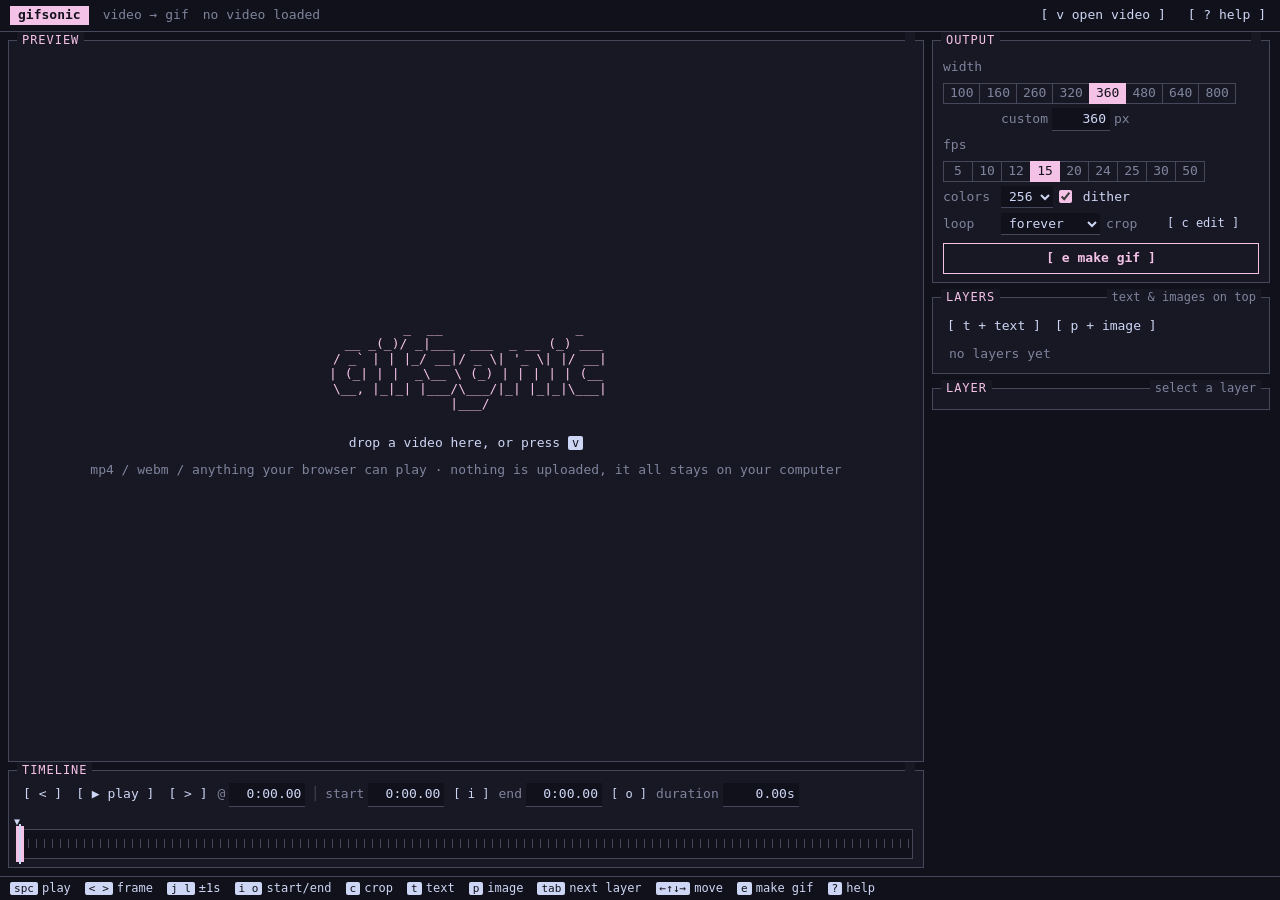
==== index.html @ f8f41794 "gifsonic 1.0.0: turn videos into GIFs TUI-styled app with timeline scrubbing (drag, typed times, fra" ====
<!doctype html>
<html lang="en">
<head>
<meta charset="utf-8">
<meta name="viewport" content="width=device-width, initial-scale=1">
<title>gifsonic</title>
<link rel="icon" href="data:image/svg+xml,<svg xmlns='http://www.w3.org/2000/svg' viewBox='0 0 16 16'><rect width='16' height='16' rx='3' fill='%2311111b'/><text x='8' y='12' font-family='monospace' font-size='11' text-anchor='middle' fill='%23f5c2e7'>&gt;</text></svg>">
<link rel="stylesheet" href="css/style.css">
</head>
<body>
<div id="app">

  <header class="titlebar">
    <span class="brand">gifsonic</span>
    <span class="dim">video &rarr; gif</span>
    <span id="file-label" class="file-label dim">no video loaded</span>
    <span class="spacer"></span>
    <button class="btn" data-action="open-video" title="Open video (v)">[ v open video ]</button>
    <button class="btn" data-action="help" title="Keyboard shortcuts (?)">[ ? help ]</button>
  </header>

  <main class="workspace">
    <!-- ====================================================== preview -->
    <section class="box preview-box">
      <div class="box-title"><span id="preview-title">preview</span><span id="preview-info" class="dim"></span></div>
      <div id="stage" class="stage">
        <canvas id="preview"></canvas>
        <div id="empty" class="empty">
<pre class="logo">       _  __                 _
  __ _(_)/ _|___  ___  _ __ (_) ___
 / _` | | |_/ __|/ _ \| '_ \| |/ __|
| (_| | |  _\__ \ (_) | | | | | (__
 \__, |_|_| |___/\___/|_| |_|_|\___|
 |___/</pre>
          <p>drop a video here, or press <kbd>v</kbd></p>
          <p class="dim">mp4 / webm / anything your browser can play &middot; nothing is uploaded, it all stays on your computer</p>
        </div>
      </div>
      <div id="crop-bar" class="crop-bar hidden">
        <span class="accent">CROP</span>
        <span class="dim">drag on the video &middot; aspect</span>
        <span class="seg" id="crop-aspect">
          <button data-aspect="free" class="on">free</button><button data-aspect="1">1:1</button><button data-aspect="1.3333">4:3</button><button data-aspect="1.7778">16:9</button><button data-aspect="0.5625">9:16</button>
        </span>
        <span class="dim">x</span><input class="num" id="crop-x" type="number" min="0">
        <span class="dim">y</span><input class="num" id="crop-y" type="number" min="0">
        <span class="dim">w</span><input class="num" id="crop-w" type="number" min="16">
        <span class="dim">h</span><input class="num" id="crop-h" type="number" min="16">
        <button class="btn" data-action="crop-reset">[ reset ]</button>
        <button class="btn primary" data-action="crop-done">[ done &#x23CE; ]</button>
      </div>
    </section>

    <!-- ====================================================== timeline -->
    <section class="box timeline-box">
      <div class="box-title"><span>timeline</span><span id="tl-info" class="dim"></span></div>
      <div class="transport">
        <button class="btn" data-action="frame-back" title="Back one frame (&lt;)">[ &lt; ]</button>
        <button class="btn" id="play-btn" data-action="play" title="Play selection (space)">[ &#x25B6; play ]</button>
        <button class="btn" data-action="frame-fwd" title="Forward one frame (&gt;)">[ &gt; ]</button>
        <label class="field" title="Playhead: type seconds (12.5) or m:ss.cc (1:02.5)">
          <span class="dim">@</span><input id="t-pos" class="time" type="text" value="0:00.00">
        </label>
        <span class="sep">&#x2502;</span>
        <label class="field"><span class="dim">start</span><input id="t-start" class="time" type="text"></label>
        <button class="btn small" data-action="set-start" title="Start at playhead (i)">[ i ]</button>
        <label class="field"><span class="dim">end</span><input id="t-end" class="time" type="text"></label>
        <button class="btn small" data-action="set-end" title="End at playhead (o)">[ o ]</button>
        <label class="field"><span class="dim">duration</span><input id="t-dur" class="time" type="text"></label>
      </div>
      <div id="timeline" class="timeline">
        <div class="tl-ruler" id="tl-ruler"></div>
        <div class="tl-track">
          <div class="tl-range" id="tl-range"></div>
          <div class="tl-handle" id="tl-h-start" title="drag to set start"></div>
          <div class="tl-handle" id="tl-h-end" title="drag to set end"></div>
          <div class="tl-playhead" id="tl-playhead"></div>
        </div>
      </div>
    </section>

    <!-- ====================================================== sidebar -->
    <aside class="sidebar">
      <section class="box">
        <div class="box-title"><span>output</span><span id="out-info" class="dim"></span></div>
        <div class="row">
          <span class="label">width</span>
          <span class="seg wrap" id="size-seg">
            <button data-size="100">100</button><button data-size="160">160</button><button data-size="260">260</button><button data-size="320">320</button><button data-size="360">360</button><button data-size="480">480</button><button data-size="640">640</button><button data-size="800">800</button>
          </span>
        </div>
        <div class="row">
          <span class="label"></span>
          <label class="field"><span class="dim">custom</span><input id="size-custom" class="num" type="number" min="16" max="1920"><span class="dim">px</span></label>
        </div>
        <div class="row">
          <span class="label">fps</span>
          <span class="seg wrap" id="fps-seg">
            <button data-fps="5">5</button><button data-fps="10">10</button><button data-fps="12">12</button><button data-fps="15">15</button><button data-fps="20">20</button><button data-fps="24">24</button><button data-fps="25">25</button><button data-fps="30">30</button><button data-fps="50">50</button>
          </span>
        </div>
        <div class="row">
          <span class="label">colors</span>
          <select id="colors"><option>256</option><option>128</option><option>64</option><option>32</option><option>16</option></select>
          <label class="check"><input type="checkbox" id="dither" checked> dither</label>
        </div>
        <div class="row">
          <span class="label">loop</span>
          <select id="loop"><option value="0">forever</option><option value="-1">play once</option><option value="2">3 times</option></select>
          <span class="label">crop</span>
          <button class="btn small" data-action="crop">[ c edit ]</button>
        </div>
        <button class="btn primary wide" data-action="export">[ e  make gif ]</button>
      </section>

      <section class="box">
        <div class="box-title"><span>layers</span><span class="dim">text &amp; images on top</span></div>
        <div class="row">
          <button class="btn" data-action="add-text">[ t + text ]</button>
          <button class="btn" data-action="add-image">[ p + image ]</button>
        </div>
        <ul id="layer-list" class="layer-list"></ul>
      </section>

      <section class="box" id="layer-props">
        <div class="box-title"><span id="lp-title">layer</span><span class="dim" id="lp-hint">select a layer</span></div>
        <div id="lp-body" class="hidden">
          <div id="lp-text">
            <textarea id="lp-text-value" rows="2" spellcheck="false"></textarea>
            <div class="row">
              <span class="label">font</span>
              <input id="lp-font" type="text" list="fonts" spellcheck="false">
              <datalist id="fonts">
                <option value="sans-serif"><option value="serif"><option value="monospace"><option value="Impact"><option value="Arial Black"><option value="Comic Sans MS"><option value="Noto Sans"><option value="DejaVu Sans">
              </datalist>
            </div>
            <div class="row">
              <span class="label">style</span>
              <label class="check"><input type="checkbox" id="lp-bold"> bold</label>
              <label class="check"><input type="checkbox" id="lp-italic"> italic</label>
              <span class="seg" id="lp-align"><button data-align="left">L</button><button data-align="center">C</button><button data-align="right">R</button></span>
            </div>
            <div class="row">
              <span class="label">color</span>
              <input type="color" id="lp-color">
              <span class="dim">outline</span><input type="color" id="lp-stroke">
              <input type="range" id="lp-stroke-w" min="0" max="20" step="1" class="short">
            </div>
            <div class="row">
              <span class="label">box</span>
              <input type="color" id="lp-bg">
              <span class="dim">opacity</span><input type="range" id="lp-bg-a" min="0" max="1" step="0.05" class="short">
            </div>
          </div>
          <div id="lp-image" class="row">
            <span class="label">image</span><span id="lp-image-name" class="dim ellip"></span>
            <button class="btn small" data-action="replace-image">[ replace ]</button>
          </div>
          <div class="hr"></div>
          <div class="row"><span class="label">x</span><input type="range" id="lp-x" min="-0.25" max="1.25" step="0.001"><input class="num" id="lp-x-n" type="number" step="1"><span class="dim">%</span></div>
          <div class="row"><span class="label">y</span><input type="range" id="lp-y" min="-0.25" max="1.25" step="0.001"><input class="num" id="lp-y-n" type="number" step="1"><span class="dim">%</span></div>
          <div class="row"><span class="label">size</span><input type="range" id="lp-size" min="0.02" max="2" step="0.005"><input class="num" id="lp-size-n" type="number" step="1"><span class="dim">%</span></div>
          <div class="row"><span class="label">rotate</span><input type="range" id="lp-rot" min="-180" max="180" step="1"><input class="num" id="lp-rot-n" type="number" step="1"><span class="dim">&deg;</span></div>
          <div class="row"><span class="label">opacity</span><input type="range" id="lp-op" min="0" max="1" step="0.01"><input class="num" id="lp-op-n" type="number" step="1"><span class="dim">%</span></div>
          <div class="hr"></div>
          <div class="row"><span class="label">crop</span><span class="dim">trim each side of the layer</span></div>
          <div class="row"><span class="label dim">left</span><input type="range" id="lp-cl" min="0" max="0.95" step="0.005"><span class="label dim">right</span><input type="range" id="lp-cr" min="0" max="0.95" step="0.005"></div>
          <div class="row"><span class="label dim">top</span><input type="range" id="lp-ct" min="0" max="0.95" step="0.005"><span class="label dim">bottom</span><input type="range" id="lp-cb" min="0" max="0.95" step="0.005"></div>
          <div class="row">
            <button class="btn small" data-action="layer-center">[ center ]</button>
            <button class="btn small" data-action="layer-reset">[ reset transform ]</button>
            <button class="btn small" data-action="layer-dup">[ duplicate ]</button>
            <button class="btn small danger" data-action="layer-del">[ delete ]</button>
          </div>
        </div>
      </section>
    </aside>
  </main>

  <footer class="keys" id="keys">
    <span><kbd>spc</kbd>play</span><span><kbd>&lt; &gt;</kbd>frame</span><span><kbd>j l</kbd>&plusmn;1s</span>
    <span><kbd>i o</kbd>start/end</span><span><kbd>c</kbd>crop</span><span><kbd>t</kbd>text</span><span><kbd>p</kbd>image</span>
    <span><kbd>tab</kbd>next layer</span><span><kbd>&larr;&uarr;&darr;&rarr;</kbd>move</span><span><kbd>e</kbd>make gif</span><span><kbd>?</kbd>help</span>
    <span class="spacer"></span><span id="status" class="dim"></span>
  </footer>
</div>

<!-- hidden helpers -->
<video id="video" muted playsinline preload="auto"></video>
<input type="file" id="video-file" accept="video/*,.mkv,.mov,.gif" hidden>
<input type="file" id="image-file" accept="image/*" hidden>

<!-- ====================================================== modals -->
<div id="modal-export" class="modal hidden">
  <div class="box modal-box">
    <div class="box-title"><span id="exp-title">making gif</span><span class="dim">esc to close</span></div>
    <div id="exp-progress">
      <pre id="exp-bar" class="bar"></pre>
      <p id="exp-stage" class="dim"></p>
      <button class="btn" data-action="export-cancel">[ esc cancel ]</button>
    </div>
    <div id="exp-result" class="hidden">
      <div class="result-img"><img id="exp-img" alt="your gif"></div>
      <p id="exp-meta"></p>
      <div class="row center">
        <a id="exp-download" class="btn primary" download>[ &#x23CE; download ]</a>
        <button class="btn" data-action="export-close">[ esc back to editing ]</button>
      </div>
    </div>
  </div>
</div>

<div id="modal-help" class="modal hidden">
  <div class="box modal-box help">
    <div class="box-title"><span>keyboard</span><span class="dim">esc to close</span></div>
    <div class="help-cols">
      <dl>
        <dt>timeline</dt>
        <dd><kbd>space</kbd> play / pause selection</dd>
        <dd><kbd>&lt;</kbd> <kbd>&gt;</kbd> (or <kbd>,</kbd> <kbd>.</kbd>) step one gif frame</dd>
        <dd><kbd>j</kbd> <kbd>l</kbd> step one second</dd>
        <dd><kbd>i</kbd> / <kbd>o</kbd> set start / end at playhead</dd>
        <dd><kbd>home</kbd> / <kbd>end</kbd> jump to start / end</dd>
        <dd>type times as <code>12.5</code> or <code>1:02.5</code></dd>
        <dt>output</dt>
        <dd><kbd>c</kbd> crop the video</dd>
        <dd><kbd>e</kbd> make the gif</dd>
        <dd><kbd>v</kbd> open another video</dd>
      </dl>
      <dl>
        <dt>layers</dt>
        <dd><kbd>t</kbd> add text &middot; <kbd>p</kbd> add image (or drop / paste one)</dd>
        <dd><kbd>tab</kbd> select next layer &middot; <kbd>esc</kbd> deselect</dd>
        <dd>drag to move &middot; corner handle resizes &middot; top handle rotates</dd>
        <dd><kbd>&larr;&uarr;&darr;&rarr;</kbd> nudge (<kbd>shift</kbd> = 10&times;)</dd>
        <dd><kbd>+</kbd> / <kbd>-</kbd> bigger / smaller</dd>
        <dd><kbd>r</kbd> / <kbd>R</kbd> rotate 15&deg; (hold <kbd>shift</kbd> while dragging to snap)</dd>
        <dd><kbd>del</kbd> delete layer &middot; <kbd>ctrl</kbd>+<kbd>d</kbd> duplicate</dd>
      </dl>
    </div>
  </div>
</div>

<script src="js/gif-encoder.js"></script>
<script src="js/app.js"></script>
</body>
</html>
---- css/style.css ----
/* gifsonic — terminal look, mouse-friendly */
:root {
  --bg: #11111b;
  --panel: #181825;
  --line: #45475a;
  --line-hi: #6c7086;
  --fg: #cdd6f4;
  --dim: #7f849c;
  --accent: #f5c2e7;
  --accent2: #89b4fa;
  --ok: #a6e3a1;
  --warn: #f9e2af;
  --danger: #f38ba8;
  --font: "JetBrainsMono Nerd Font", "JetBrains Mono", "Fira Code", "Cascadia Code", "DejaVu Sans Mono", ui-monospace, monospace;
  --fs: 13px;
}

* { box-sizing: border-box; scrollbar-width: thin; scrollbar-color: var(--line) transparent; }
html, body { height: 100%; margin: 0; }
body {
  background: var(--bg);
  color: var(--fg);
  font: var(--fs)/1.45 var(--font);
  overflow: hidden;
  -webkit-font-smoothing: antialiased;
}
body.dropping::after {
  content: "drop it";
  position: fixed; inset: 10px;
  border: 2px dashed var(--accent);
  display: flex; align-items: center; justify-content: center;
  font-size: 28px; color: var(--accent);
  background: rgba(17, 17, 27, .8);
  pointer-events: none; z-index: 50;
}
::selection { background: var(--accent); color: var(--bg); }
.hidden { display: none !important; }
.dim { color: var(--dim); }
.accent { color: var(--accent); }
.ok { color: var(--ok); }
.spacer { flex: 1; }
kbd {
  font: inherit; color: var(--bg); background: var(--fg);
  padding: 0 4px; border-radius: 2px; font-size: 0.92em;
}
code { color: var(--accent2); }

/* the decoder: kept rendered (so frame callbacks fire) but invisible */
#video { position: fixed; top: 0; left: 0; width: 2px; height: 2px; opacity: 0; pointer-events: none; z-index: -1; }

#app {
  height: 100%;
  display: grid;
  grid-template-rows: auto 1fr auto;
}

/* ---------------------------------------------------------------- title bar */
.titlebar {
  display: flex; align-items: center; gap: 14px;
  padding: 4px 10px;
  border-bottom: 1px solid var(--line);
  white-space: nowrap;
}
.brand { color: var(--bg); background: var(--accent); padding: 0 8px; font-weight: bold; }
.file-label { overflow: hidden; text-overflow: ellipsis; }

/* ---------------------------------------------------------------- layout */
.workspace {
  display: grid;
  grid-template-columns: minmax(0, 1fr) 340px;
  grid-template-rows: minmax(0, 1fr) auto;
  grid-template-areas: "preview side" "timeline side";
  gap: 8px;
  padding: 8px;
  min-height: 0;
}
.preview-box { grid-area: preview; display: flex; flex-direction: column; min-height: 0; }
.timeline-box { grid-area: timeline; }
.sidebar { grid-area: side; overflow-y: auto; display: flex; flex-direction: column; gap: 14px; min-height: 0; padding: 8px 2px 0 0; margin-top: -8px; }

/* boxes drawn like terminal panes */
.box {
  position: relative;
  border: 1px solid var(--line);
  padding: 12px 10px 8px;
  background: var(--panel);
}
.box-title {
  position: absolute; top: -0.75em; left: 8px; right: 8px;
  display: flex; justify-content: space-between; gap: 10px;
  pointer-events: none;
  font-size: 12px;
}
.box-title > span { background: var(--panel); padding: 0 5px; white-space: nowrap; overflow: hidden; text-overflow: ellipsis; }
.box-title > span:first-child { color: var(--accent); text-transform: uppercase; letter-spacing: .08em; }
.box:focus-within { border-color: var(--line-hi); }

/* ---------------------------------------------------------------- preview */
.stage {
  flex: 1; min-height: 120px;
  display: flex; align-items: center; justify-content: center;
  background:
    repeating-conic-gradient(#1e1e2e 0 25%, #181825 0 50%) 0 0 / 16px 16px;
  position: relative;
  overflow: hidden;
}
#preview { display: block; touch-action: none; box-shadow: 0 0 0 1px var(--line); }
.empty {
  position: absolute; inset: 0;
  display: flex; flex-direction: column; align-items: center; justify-content: center;
  text-align: center; cursor: pointer; padding: 20px;
  background: var(--panel);
}
.empty:hover .logo { color: var(--fg); }
.logo { color: var(--accent); margin: 0 0 18px; font-size: 13px; line-height: 1.15; transition: color .2s; }
.empty p { margin: 4px 0; }

.crop-bar {
  display: flex; align-items: center; gap: 8px; flex-wrap: wrap;
  padding-top: 8px; margin-top: 8px; border-top: 1px dashed var(--line);
}

/* ---------------------------------------------------------------- controls */
button, .btn, input, select, textarea { font: inherit; color: inherit; }
.btn {
  background: none; border: 0; padding: 2px 4px; cursor: pointer;
  color: var(--fg); white-space: nowrap; text-decoration: none;
  display: inline-block;
}
.btn:hover, .btn:focus-visible { color: var(--bg); background: var(--fg); outline: none; }
.btn.primary { color: var(--accent); font-weight: bold; }
.btn.primary:hover, .btn.primary:focus-visible { color: var(--bg); background: var(--accent); }
.btn.danger:hover { background: var(--danger); }
.btn.small { font-size: 12px; padding: 1px 3px; }
.btn.wide { display: block; width: 100%; margin-top: 8px; padding: 5px; border: 1px solid var(--accent); }

input[type=text], input[type=number], select, textarea {
  background: var(--bg); border: 0; border-bottom: 1px solid var(--line);
  padding: 2px 4px; outline: none; border-radius: 0;
}
input[type=text]:focus, input[type=number]:focus, select:focus, textarea:focus { border-bottom-color: var(--accent); }
input[type=number] { -moz-appearance: textfield; appearance: textfield; }
input::-webkit-outer-spin-button, input::-webkit-inner-spin-button { -webkit-appearance: none; margin: 0; }
select { cursor: pointer; }
select option { background: var(--panel); }
textarea { width: 100%; resize: vertical; border: 1px solid var(--line); padding: 4px 6px; }
.num { width: 58px; text-align: right; }
.time { width: 76px; text-align: right; }
#lp-font { flex: 1; min-width: 0; }

input[type=color] {
  width: 26px; height: 18px; padding: 0; border: 1px solid var(--line); background: none; cursor: pointer;
}
input[type=color]::-webkit-color-swatch-wrapper { padding: 0; }
input[type=color]::-webkit-color-swatch { border: 0; }
input[type=color]::-moz-color-swatch { border: 0; }

input[type=checkbox] { accent-color: var(--accent); margin: 0 3px 0 0; vertical-align: -2px; }
.check { cursor: pointer; white-space: nowrap; }

/* sliders as terminal gauges */
input[type=range] {
  -webkit-appearance: none; appearance: none;
  flex: 1; min-width: 50px; height: 14px; background: none; cursor: pointer; margin: 0;
}
input[type=range].short { flex: 0 1 80px; }
input[type=range]::-webkit-slider-runnable-track { height: 2px; background: var(--line); }
input[type=range]::-moz-range-track { height: 2px; background: var(--line); }
input[type=range]::-moz-range-progress { height: 2px; background: var(--accent); }
input[type=range]::-webkit-slider-thumb { -webkit-appearance: none; width: 8px; height: 14px; margin-top: -6px; background: var(--fg); border-radius: 0; }
input[type=range]::-moz-range-thumb { width: 8px; height: 14px; background: var(--fg); border: 0; border-radius: 0; }
input[type=range]:hover::-webkit-slider-thumb, input[type=range]:focus::-webkit-slider-thumb { background: var(--accent); }
input[type=range]:hover::-moz-range-thumb, input[type=range]:focus::-moz-range-thumb { background: var(--accent); }
input[type=range]:focus { outline: none; }

/* segmented choice: [100][160]... */
.seg { display: inline-flex; flex-wrap: nowrap; }
.seg.wrap { flex-wrap: wrap; }
.seg button {
  background: none; border: 1px solid var(--line); margin: 0 -1px -1px 0;
  padding: 0 6px; cursor: pointer; color: var(--dim); min-width: 30px;
}
.seg button:hover { color: var(--fg); border-color: var(--line-hi); position: relative; }
.seg button.on { color: var(--bg); background: var(--accent); border-color: var(--accent); position: relative; z-index: 1; }

.row { display: flex; align-items: center; gap: 6px; margin: 5px 0; flex-wrap: wrap; }
.row.center { justify-content: center; }
.label { color: var(--dim); min-width: 52px; }
.field { display: inline-flex; align-items: center; gap: 4px; white-space: nowrap; }
.sep { color: var(--line); }
.hr { border-top: 1px dashed var(--line); margin: 8px 0; }
.ellip { flex: 1; min-width: 0; overflow: hidden; text-overflow: ellipsis; white-space: nowrap; }

/* ---------------------------------------------------------------- timeline */
.transport { display: flex; align-items: center; gap: 6px; flex-wrap: wrap; }
.timeline { margin-top: 6px; user-select: none; }
.tl-ruler { position: relative; height: 16px; font-size: 11px; color: var(--dim); overflow: hidden; }
.tl-ruler span { position: absolute; top: 0; white-space: nowrap; }
.tl-track {
  position: relative; height: 30px; cursor: pointer;
  background:
    repeating-linear-gradient(90deg, var(--line) 0 1px, transparent 1px 8px) 0 50% / 100% 9px no-repeat,
    var(--bg);
  border: 1px solid var(--line);
}
.tl-range {
  position: absolute; top: 0; bottom: 0;
  background: rgba(245, 194, 231, 0.22);
  border-top: 2px solid var(--accent); border-bottom: 2px solid var(--accent);
}
.tl-handle {
  position: absolute; top: -4px; bottom: -4px; width: 8px; margin-left: -4px;
  background: var(--accent); cursor: ew-resize;
}
.tl-handle::after { content: ""; position: absolute; left: 3px; top: 30%; bottom: 30%; width: 2px; background: var(--bg); }
.tl-playhead {
  position: absolute; top: -6px; bottom: -6px; width: 2px; margin-left: -1px;
  background: var(--fg); pointer-events: none;
}
.tl-playhead::before {
  content: "\25BC"; position: absolute; top: -9px; left: -5px; font-size: 10px; color: var(--fg);
}

/* ---------------------------------------------------------------- layers */
.layer-list { list-style: none; margin: 6px 0 0; padding: 0; max-height: 170px; overflow-y: auto; }
.layer-list li {
  display: flex; align-items: center; gap: 6px; padding: 1px 4px; cursor: pointer;
  border-left: 2px solid transparent;
}
.layer-list li:hover { background: #1e1e2e; }
.layer-list li.sel { border-left-color: var(--accent); background: #232336; }
.layer-list li.sel .lname { color: var(--accent); }
.layer-list li.hidden-layer .lname { color: var(--dim); text-decoration: line-through; }
.layer-list .empty-layers { cursor: default; }
.ltype { color: var(--accent2); width: 12px; text-align: center; }
.lname { flex: 1; min-width: 0; overflow: hidden; text-overflow: ellipsis; white-space: nowrap; }
.layer-list button { background: none; border: 0; color: var(--dim); cursor: pointer; padding: 0 2px; font-size: 11px; }
.layer-list button:hover { color: var(--fg); }

/* ---------------------------------------------------------------- footer */
.keys {
  display: flex; gap: 14px; align-items: center; flex-wrap: nowrap; overflow: hidden;
  padding: 3px 10px; border-top: 1px solid var(--line); white-space: nowrap; font-size: 12px;
}
.keys kbd { margin-right: 4px; }
#status { overflow: hidden; text-overflow: ellipsis; }

/* ---------------------------------------------------------------- modals */
.modal {
  position: fixed; inset: 0; z-index: 40;
  background: rgba(10, 10, 16, .78);
  display: flex; align-items: center; justify-content: center;
}
.modal-box { min-width: 460px; max-width: min(92vw, 900px); padding: 22px 20px 16px; text-align: center; }
.modal-box .bar { white-space: pre; }
.bar { color: var(--accent); margin: 8px 0; font-size: 14px; }
.result-img {
  display: inline-block; max-width: 100%;
  background: repeating-conic-gradient(#1e1e2e 0 25%, #181825 0 50%) 0 0 / 16px 16px;
  border: 1px solid var(--line); line-height: 0;
}
.result-img img { max-width: 100%; max-height: 60vh; image-rendering: auto; }
.help { text-align: left; }
.help-cols { display: grid; grid-template-columns: 1fr 1fr; gap: 24px; }
.help dl { margin: 0; }
.help dt { color: var(--accent); text-transform: uppercase; letter-spacing: .08em; margin: 10px 0 4px; }
.help dd { margin: 3px 0; }

/* ---------------------------------------------------------------- small screens */
@media (max-width: 900px) {
  .workspace { grid-template-columns: 1fr; grid-template-rows: 50vh auto auto; grid-template-areas: "preview" "timeline" "side"; overflow-y: auto; }
  body { overflow: auto; }
  .sidebar { overflow: visible; }
  .help-cols { grid-template-columns: 1fr; }
  .modal-box { min-width: 0; }
}
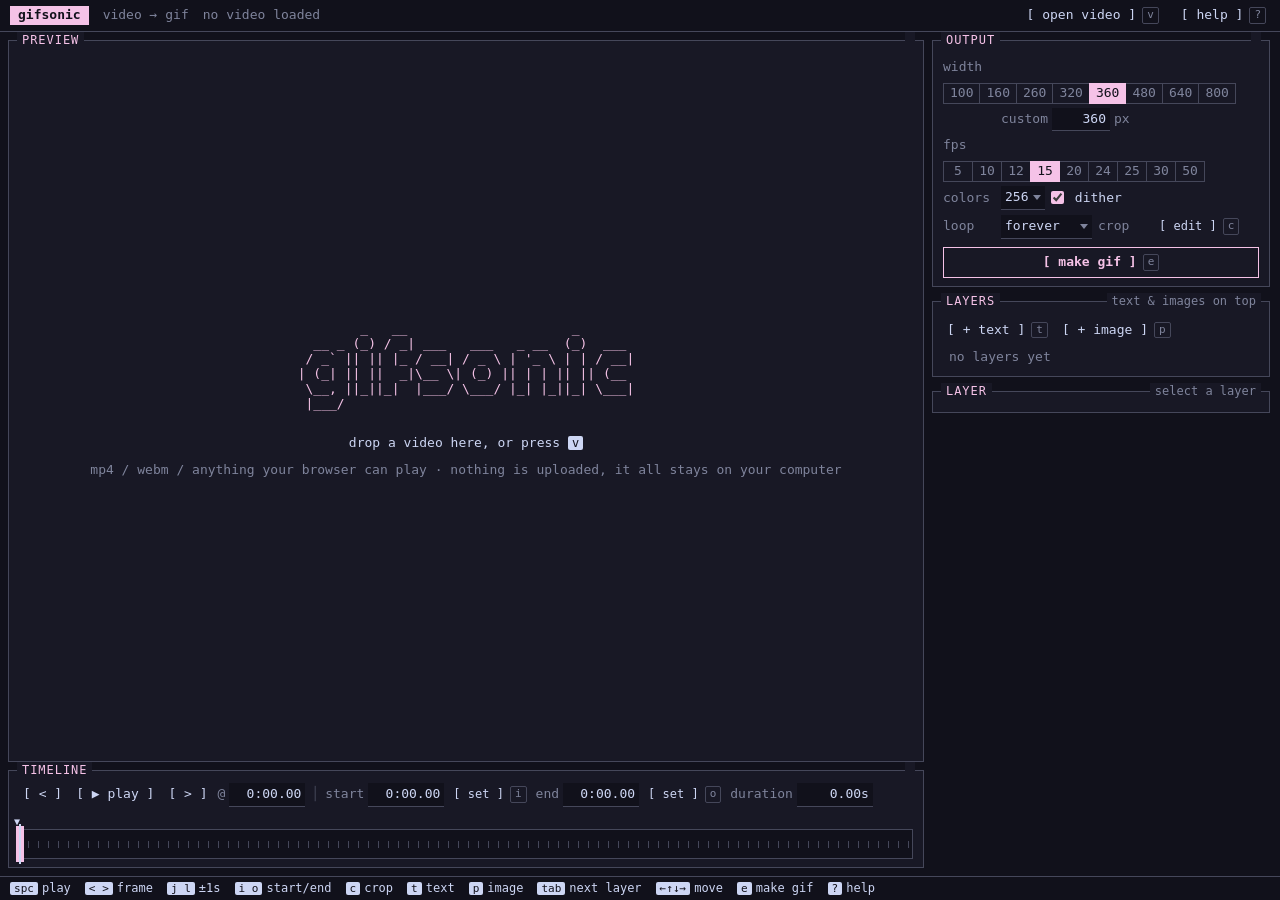
==== commit 75af6b9e: "gifsonic 1.1.0: layer timing, quit protection, UI fixes - Layers can be shown for part of the gif (f" ====
--- a/index.html
+++ b/index.html
@@ -15,8 +15,8 @@
     <span class="dim">video &rarr; gif</span>
     <span id="file-label" class="file-label dim">no video loaded</span>
     <span class="spacer"></span>
-    <button class="btn" data-action="open-video" title="Open video (v)">[ v open video ]</button>
-    <button class="btn" data-action="help" title="Keyboard shortcuts (?)">[ ? help ]</button>
+    <button class="btn" data-action="open-video" title="Open a video">[ open video ]<span class="hk">v</span></button>
+    <button class="btn" data-action="help" title="Keyboard shortcuts">[ help ]<span class="hk">?</span></button>
   </header>
 
   <main class="workspace">
@@ -26,11 +26,11 @@
       <div id="stage" class="stage">
         <canvas id="preview"></canvas>
         <div id="empty" class="empty">
-<pre class="logo">       _  __                 _
-  __ _(_)/ _|___  ___  _ __ (_) ___
- / _` | | |_/ __|/ _ \| '_ \| |/ __|
-| (_| | |  _\__ \ (_) | | | | | (__
- \__, |_|_| |___/\___/|_| |_|_|\___|
+<pre class="logo">        _   __                     _
+  __ _ (_) / _| ___   ___   _ __  (_)  ___
+ / _` || || |_ / __| / _ \ | '_ \ | | / __|
+| (_| || ||  _|\__ \| (_) || | | || || (__
+ \__, ||_||_|  |___/ \___/ |_| |_||_| \___|
  |___/</pre>
           <p>drop a video here, or press <kbd>v</kbd></p>
           <p class="dim">mp4 / webm / anything your browser can play &middot; nothing is uploaded, it all stays on your computer</p>
@@ -63,15 +63,17 @@
         </label>
         <span class="sep">&#x2502;</span>
         <label class="field"><span class="dim">start</span><input id="t-start" class="time" type="text"></label>
-        <button class="btn small" data-action="set-start" title="Start at playhead (i)">[ i ]</button>
+        <button class="btn small" data-action="set-start" title="Set start to the playhead">[ set ]<span class="hk">i</span></button>
         <label class="field"><span class="dim">end</span><input id="t-end" class="time" type="text"></label>
-        <button class="btn small" data-action="set-end" title="End at playhead (o)">[ o ]</button>
+        <button class="btn small" data-action="set-end" title="Set end to the playhead">[ set ]<span class="hk">o</span></button>
         <label class="field"><span class="dim">duration</span><input id="t-dur" class="time" type="text"></label>
       </div>
       <div id="timeline" class="timeline">
         <div class="tl-ruler" id="tl-ruler"></div>
         <div class="tl-track">
+          <div class="tl-ticks" id="tl-ticks"></div>
           <div class="tl-range" id="tl-range"></div>
+          <div class="tl-layer hidden" id="tl-layer" title="when the selected layer is shown"></div>
           <div class="tl-handle" id="tl-h-start" title="drag to set start"></div>
           <div class="tl-handle" id="tl-h-end" title="drag to set end"></div>
           <div class="tl-playhead" id="tl-playhead"></div>
@@ -108,16 +110,16 @@
           <span class="label">loop</span>
           <select id="loop"><option value="0">forever</option><option value="-1">play once</option><option value="2">3 times</option></select>
           <span class="label">crop</span>
-          <button class="btn small" data-action="crop">[ c edit ]</button>
-        </div>
-        <button class="btn primary wide" data-action="export">[ e  make gif ]</button>
+          <button class="btn small" data-action="crop" title="Crop the video">[ edit ]<span class="hk">c</span></button>
+        </div>
+        <button class="btn primary wide" data-action="export" title="Render and save the GIF">[ make gif ]<span class="hk">e</span></button>
       </section>
 
       <section class="box">
         <div class="box-title"><span>layers</span><span class="dim">text &amp; images on top</span></div>
         <div class="row">
-          <button class="btn" data-action="add-text">[ t + text ]</button>
-          <button class="btn" data-action="add-image">[ p + image ]</button>
+          <button class="btn" data-action="add-text" title="Add a text layer">[ + text ]<span class="hk">t</span></button>
+          <button class="btn" data-action="add-image" title="Add an image layer">[ + image ]<span class="hk">p</span></button>
         </div>
         <ul id="layer-list" class="layer-list"></ul>
       </section>
@@ -162,6 +164,19 @@
           <div class="row"><span class="label">size</span><input type="range" id="lp-size" min="0.02" max="2" step="0.005"><input class="num" id="lp-size-n" type="number" step="1"><span class="dim">%</span></div>
           <div class="row"><span class="label">rotate</span><input type="range" id="lp-rot" min="-180" max="180" step="1"><input class="num" id="lp-rot-n" type="number" step="1"><span class="dim">&deg;</span></div>
           <div class="row"><span class="label">opacity</span><input type="range" id="lp-op" min="0" max="1" step="0.01"><input class="num" id="lp-op-n" type="number" step="1"><span class="dim">%</span></div>
+          <div class="hr"></div>
+          <div class="row"><span class="label">show</span><span class="dim">when it appears in the gif</span></div>
+          <div class="row">
+            <span class="label dim">from</span><input id="lp-from" class="time" type="text" placeholder="clip start">
+            <button class="btn small" data-action="layer-from" title="Appear at the playhead">[ now ]</button>
+            <span class="label dim">to</span><input id="lp-to" class="time" type="text" placeholder="clip end">
+            <button class="btn small" data-action="layer-to" title="Disappear at the playhead">[ now ]</button>
+          </div>
+          <div class="row">
+            <span class="label dim">fade in</span><input id="lp-fadein" class="num" type="number" min="0" step="0.1"><span class="dim">s</span>
+            <span class="label dim">fade out</span><input id="lp-fadeout" class="num" type="number" min="0" step="0.1"><span class="dim">s</span>
+            <button class="btn small" data-action="layer-whole" title="Show for the whole gif">[ whole gif ]</button>
+          </div>
           <div class="hr"></div>
           <div class="row"><span class="label">crop</span><span class="dim">trim each side of the layer</span></div>
           <div class="row"><span class="label dim">left</span><input type="range" id="lp-cl" min="0" max="0.95" step="0.005"><span class="label dim">right</span><input type="range" id="lp-cr" min="0" max="0.95" step="0.005"></div>
@@ -197,15 +212,27 @@
     <div id="exp-progress">
       <pre id="exp-bar" class="bar"></pre>
       <p id="exp-stage" class="dim"></p>
-      <button class="btn" data-action="export-cancel">[ esc cancel ]</button>
+      <button class="btn" data-action="export-cancel">[ cancel ]<span class="hk">esc</span></button>
     </div>
     <div id="exp-result" class="hidden">
       <div class="result-img"><img id="exp-img" alt="your gif"></div>
       <p id="exp-meta"></p>
       <div class="row center">
         <a id="exp-download" class="btn primary" download>[ &#x23CE; download ]</a>
-        <button class="btn" data-action="export-close">[ esc back to editing ]</button>
-      </div>
+        <button class="btn" data-action="export-close">[ back to editing ]<span class="hk">esc</span></button>
+      </div>
+    </div>
+  </div>
+</div>
+
+<div id="modal-quit" class="modal hidden">
+  <div class="box modal-box">
+    <div class="box-title"><span>quit?</span><span></span></div>
+    <p>You haven't saved a gif from this video yet.</p>
+    <p class="dim">Quit anyway and lose your edits?</p>
+    <div class="row center">
+      <button class="btn danger" data-action="quit-yes">[ quit ]<span class="hk">q</span></button>
+      <button class="btn primary" data-action="quit-no">[ keep editing ]<span class="hk">esc</span></button>
     </div>
   </div>
 </div>
@@ -236,6 +263,7 @@
         <dd><kbd>+</kbd> / <kbd>-</kbd> bigger / smaller</dd>
         <dd><kbd>r</kbd> / <kbd>R</kbd> rotate 15&deg; (hold <kbd>shift</kbd> while dragging to snap)</dd>
         <dd><kbd>del</kbd> delete layer &middot; <kbd>ctrl</kbd>+<kbd>d</kbd> duplicate</dd>
+        <dd>set when a layer shows under <em>show</em> in its settings</dd>
       </dl>
     </div>
   </div>
--- a/css/style.css
+++ b/css/style.css
@@ -1,5 +1,6 @@
 /* gifsonic — terminal look, mouse-friendly */
 :root {
+  color-scheme: dark; /* dark native form controls (WebKitGTK, Firefox) */
   --bg: #11111b;
   --panel: #181825;
   --line: #45475a;
@@ -112,7 +113,7 @@
   background: var(--panel);
 }
 .empty:hover .logo { color: var(--fg); }
-.logo { color: var(--accent); margin: 0 0 18px; font-size: 13px; line-height: 1.15; transition: color .2s; }
+.logo { color: var(--accent); margin: 0 0 18px; font-size: 13px; line-height: 1.15; transition: color .2s; text-align: left; white-space: pre; }
 .empty p { margin: 4px 0; }
 
 .crop-bar {
@@ -133,6 +134,13 @@
 .btn.danger:hover { background: var(--danger); }
 .btn.small { font-size: 12px; padding: 1px 3px; }
 .btn.wide { display: block; width: 100%; margin-top: 8px; padding: 5px; border: 1px solid var(--accent); }
+/* keyboard shortcut badge inside a button: [ make gif ] e */
+.hk {
+  display: inline-block; margin-left: 6px; padding: 0 4px; min-width: 1.4em; text-align: center;
+  font-size: 11px; line-height: 1.35; font-weight: normal;
+  color: var(--dim); border: 1px solid var(--line); border-radius: 2px; vertical-align: 1px;
+}
+.btn:hover .hk, .btn:focus-visible .hk { color: inherit; border-color: currentColor; }
 
 input[type=text], input[type=number], select, textarea {
   background: var(--bg); border: 0; border-bottom: 1px solid var(--line);
@@ -141,7 +149,13 @@
 input[type=text]:focus, input[type=number]:focus, select:focus, textarea:focus { border-bottom-color: var(--accent); }
 input[type=number] { -moz-appearance: textfield; appearance: textfield; }
 input::-webkit-outer-spin-button, input::-webkit-inner-spin-button { -webkit-appearance: none; margin: 0; }
-select { cursor: pointer; }
+select {
+  cursor: pointer;
+  -webkit-appearance: none; appearance: none;
+  background: var(--bg) url("data:image/svg+xml,%3Csvg xmlns='http://www.w3.org/2000/svg' width='8' height='5'%3E%3Cpath d='M0 0h8L4 5z' fill='%237f849c'/%3E%3C/svg%3E") no-repeat right 4px center;
+  padding-right: 16px;
+  color: var(--fg);
+}
 select option { background: var(--panel); }
 textarea { width: 100%; resize: vertical; border: 1px solid var(--line); padding: 4px 6px; }
 .num { width: 58px; text-align: right; }
@@ -198,10 +212,15 @@
 .tl-ruler span { position: absolute; top: 0; white-space: nowrap; }
 .tl-track {
   position: relative; height: 30px; cursor: pointer;
-  background:
-    repeating-linear-gradient(90deg, var(--line) 0 1px, transparent 1px 8px) 0 50% / 100% 9px no-repeat,
-    var(--bg);
+  background: var(--bg);
   border: 1px solid var(--line);
+}
+/* tick marks are placed on whole pixels by JS so none get lost to anti-aliasing */
+.tl-ticks { position: absolute; inset: 0; pointer-events: none; overflow: hidden; }
+.tl-ticks i { position: absolute; top: 50%; width: 1px; height: 7px; margin-top: -3px; background: var(--line); }
+.tl-ticks i.major { height: 13px; margin-top: -6px; background: var(--line-hi); }
+.tl-layer {
+  position: absolute; bottom: 1px; height: 4px; background: var(--accent2); opacity: .85; pointer-events: none;
 }
 .tl-range {
   position: absolute; top: 0; bottom: 0;
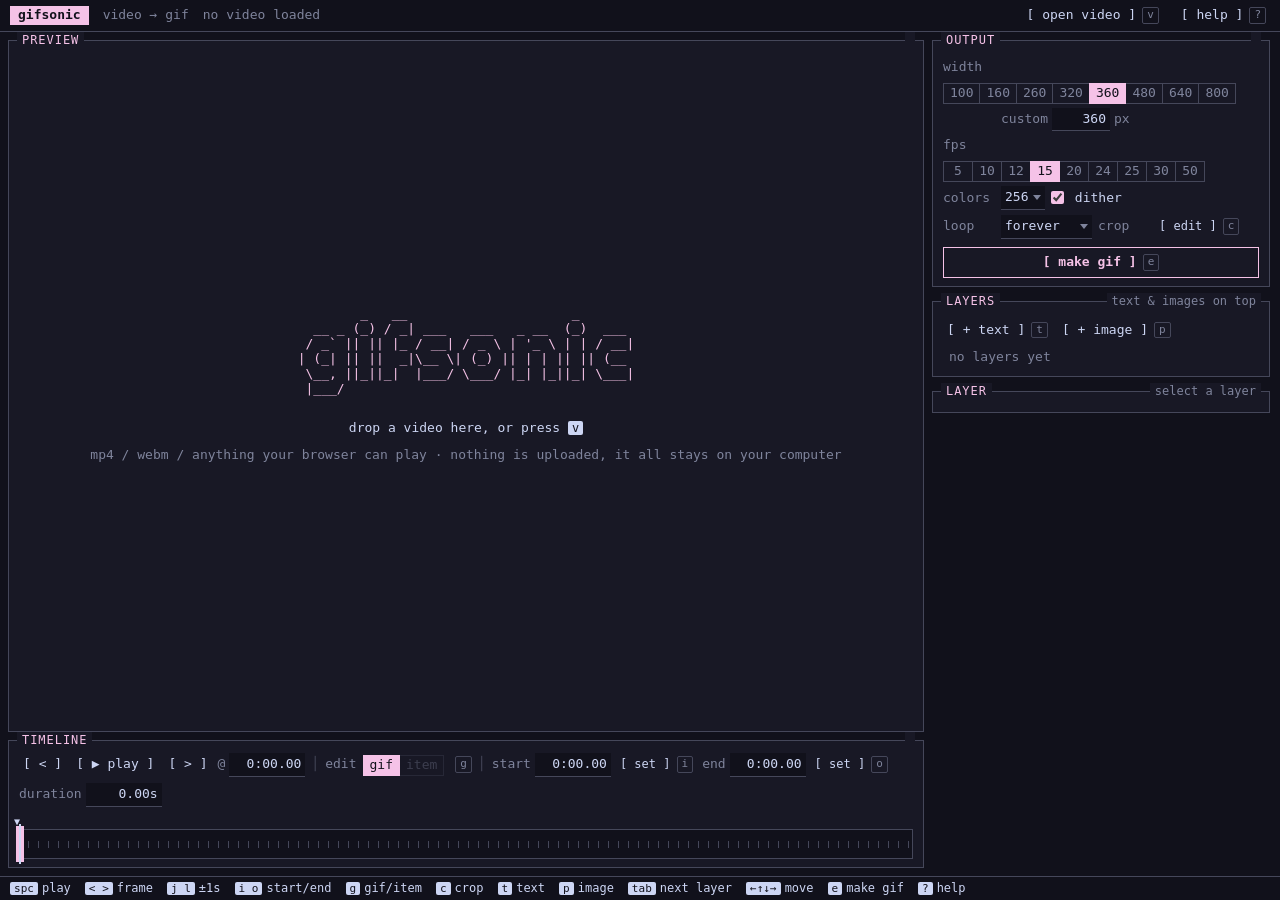
==== commit 432d8807: "gifsonic 1.2.0: edit the gif or the selected item - Selecting a text/image in the preview makes the " ====
--- a/index.html
+++ b/index.html
@@ -37,8 +37,9 @@
         </div>
       </div>
       <div id="crop-bar" class="crop-bar hidden">
-        <span class="accent">CROP</span>
-        <span class="dim">drag on the video &middot; aspect</span>
+        <span class="accent" id="crop-bar-title">CROP GIF</span>
+        <span class="dim" id="crop-bar-hint">drag on the video &middot; aspect</span>
+        <span id="crop-gif-controls" class="crop-gif-controls">
         <span class="seg" id="crop-aspect">
           <button data-aspect="free" class="on">free</button><button data-aspect="1">1:1</button><button data-aspect="1.3333">4:3</button><button data-aspect="1.7778">16:9</button><button data-aspect="0.5625">9:16</button>
         </span>
@@ -46,6 +47,7 @@
         <span class="dim">y</span><input class="num" id="crop-y" type="number" min="0">
         <span class="dim">w</span><input class="num" id="crop-w" type="number" min="16">
         <span class="dim">h</span><input class="num" id="crop-h" type="number" min="16">
+        </span>
         <button class="btn" data-action="crop-reset">[ reset ]</button>
         <button class="btn primary" data-action="crop-done">[ done &#x23CE; ]</button>
       </div>
@@ -62,9 +64,12 @@
           <span class="dim">@</span><input id="t-pos" class="time" type="text" value="0:00.00">
         </label>
         <span class="sep">&#x2502;</span>
-        <label class="field"><span class="dim">start</span><input id="t-start" class="time" type="text"></label>
+        <span class="dim">edit</span>
+        <span class="seg" id="target-seg" title="What the timeline and crop change: the whole gif, or the item selected in the preview"><button data-target="gif">gif</button><button data-target="item">item</button></span><span class="hk" title="press g to switch">g</span>
+        <span class="sep">&#x2502;</span>
+        <label class="field"><span class="dim" id="lbl-start">start</span><input id="t-start" class="time" type="text"></label>
         <button class="btn small" data-action="set-start" title="Set start to the playhead">[ set ]<span class="hk">i</span></button>
-        <label class="field"><span class="dim">end</span><input id="t-end" class="time" type="text"></label>
+        <label class="field"><span class="dim" id="lbl-end">end</span><input id="t-end" class="time" type="text"></label>
         <button class="btn small" data-action="set-end" title="Set end to the playhead">[ set ]<span class="hk">o</span></button>
         <label class="field"><span class="dim">duration</span><input id="t-dur" class="time" type="text"></label>
       </div>
@@ -178,7 +183,7 @@
             <button class="btn small" data-action="layer-whole" title="Show for the whole gif">[ whole gif ]</button>
           </div>
           <div class="hr"></div>
-          <div class="row"><span class="label">crop</span><span class="dim">trim each side of the layer</span></div>
+          <div class="row"><span class="label">crop</span><span class="dim">trim each side</span><span class="spacer"></span><button class="btn small" data-action="layer-crop" title="Crop this item by dragging its edges in the preview">[ crop on preview ]<span class="hk">c</span></button></div>
           <div class="row"><span class="label dim">left</span><input type="range" id="lp-cl" min="0" max="0.95" step="0.005"><span class="label dim">right</span><input type="range" id="lp-cr" min="0" max="0.95" step="0.005"></div>
           <div class="row"><span class="label dim">top</span><input type="range" id="lp-ct" min="0" max="0.95" step="0.005"><span class="label dim">bottom</span><input type="range" id="lp-cb" min="0" max="0.95" step="0.005"></div>
           <div class="row">
@@ -194,7 +199,7 @@
 
   <footer class="keys" id="keys">
     <span><kbd>spc</kbd>play</span><span><kbd>&lt; &gt;</kbd>frame</span><span><kbd>j l</kbd>&plusmn;1s</span>
-    <span><kbd>i o</kbd>start/end</span><span><kbd>c</kbd>crop</span><span><kbd>t</kbd>text</span><span><kbd>p</kbd>image</span>
+    <span><kbd>i o</kbd>start/end</span><span><kbd>g</kbd>gif/item</span><span><kbd>c</kbd>crop</span><span><kbd>t</kbd>text</span><span><kbd>p</kbd>image</span>
     <span><kbd>tab</kbd>next layer</span><span><kbd>&larr;&uarr;&darr;&rarr;</kbd>move</span><span><kbd>e</kbd>make gif</span><span><kbd>?</kbd>help</span>
     <span class="spacer"></span><span id="status" class="dim"></span>
   </footer>
@@ -247,6 +252,8 @@
         <dd><kbd>&lt;</kbd> <kbd>&gt;</kbd> (or <kbd>,</kbd> <kbd>.</kbd>) step one gif frame</dd>
         <dd><kbd>j</kbd> <kbd>l</kbd> step one second</dd>
         <dd><kbd>i</kbd> / <kbd>o</kbd> set start / end at playhead</dd>
+        <dd>drag the top edge of the highlighted span to slide it &middot; <kbd>{</kbd> <kbd>}</kbd> nudge it a frame</dd>
+        <dd><kbd>g</kbd> switch between editing the <em>gif</em> and the selected <em>item</em></dd>
         <dd><kbd>home</kbd> / <kbd>end</kbd> jump to start / end</dd>
         <dd>type times as <code>12.5</code> or <code>1:02.5</code></dd>
         <dt>output</dt>
@@ -263,9 +270,10 @@
         <dd><kbd>+</kbd> / <kbd>-</kbd> bigger / smaller</dd>
         <dd><kbd>r</kbd> / <kbd>R</kbd> rotate 15&deg; (hold <kbd>shift</kbd> while dragging to snap)</dd>
         <dd><kbd>del</kbd> delete layer &middot; <kbd>ctrl</kbd>+<kbd>d</kbd> duplicate</dd>
-        <dd>set when a layer shows under <em>show</em> in its settings</dd>
+        <dd>with an item selected, the timeline sets when it shows and <kbd>c</kbd> crops it</dd>
       </dl>
     </div>
+    <p class="credit">made with <span class="heart">&#x2661;</span> in vancouver by wagi</p>
   </div>
 </div>
 
--- a/css/style.css
+++ b/css/style.css
@@ -222,6 +222,25 @@
 .tl-layer {
   position: absolute; bottom: 1px; height: 4px; background: var(--accent2); opacity: .85; pointer-events: none;
 }
+/* grip on the top edge of the span being edited: drag it to slide the span */
+.tl-range::before, .tl-track.item-mode .tl-layer::before {
+  content: ""; position: absolute; left: 0; right: 0; top: 0; height: 6px;
+  background: repeating-linear-gradient(90deg, var(--accent) 0 2px, transparent 2px 5px); opacity: .55;
+}
+/* editing an item: its span becomes the main highlight, the gif clip fades back */
+.tl-track.item-mode .tl-range { background: rgba(245, 194, 231, 0.07); border-top-color: rgba(245, 194, 231, .3); border-bottom-color: rgba(245, 194, 231, .3); }
+.tl-track.item-mode .tl-range::before { display: none; }
+.tl-track.item-mode .tl-layer {
+  top: 0; bottom: 0; height: auto; opacity: 1;
+  background: rgba(137, 180, 250, 0.22);
+  border-top: 2px solid var(--accent2); border-bottom: 2px solid var(--accent2);
+}
+.tl-track.item-mode .tl-layer::before { background: repeating-linear-gradient(90deg, var(--accent2) 0 2px, transparent 2px 5px); }
+.tl-track.item-mode .tl-handle { background: var(--accent2); }
+.seg button:disabled { opacity: .35; cursor: not-allowed; }
+.crop-gif-controls { display: inline-flex; align-items: center; gap: 8px; flex-wrap: wrap; }
+.credit { margin: 18px 0 0; text-align: center; color: var(--dim); font-size: 12px; }
+.credit .heart { color: var(--accent); }
 .tl-range {
   position: absolute; top: 0; bottom: 0;
   background: rgba(245, 194, 231, 0.22);
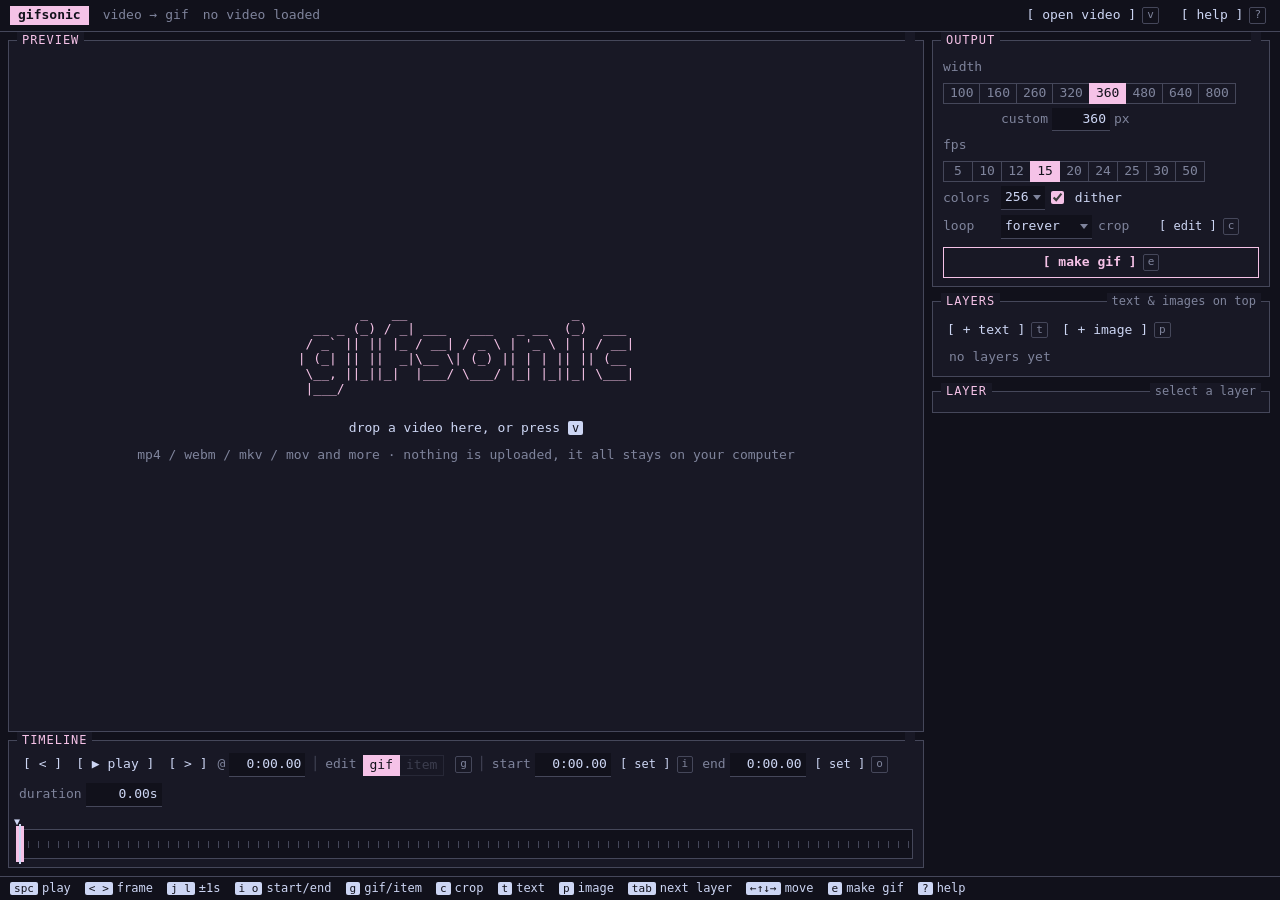
==== commit 198f832b: "gifsonic 1.3.0: app only - gifsonic always opens in its own window; the browser fallback and the   -" ====
--- a/index.html
+++ b/index.html
@@ -33,7 +33,7 @@
  \__, ||_||_|  |___/ \___/ |_| |_||_| \___|
  |___/</pre>
           <p>drop a video here, or press <kbd>v</kbd></p>
-          <p class="dim">mp4 / webm / anything your browser can play &middot; nothing is uploaded, it all stays on your computer</p>
+          <p class="dim">mp4 / webm / mkv / mov and more &middot; nothing is uploaded, it all stays on your computer</p>
         </div>
       </div>
       <div id="crop-bar" class="crop-bar hidden">
@@ -223,7 +223,7 @@
       <div class="result-img"><img id="exp-img" alt="your gif"></div>
       <p id="exp-meta"></p>
       <div class="row center">
-        <a id="exp-download" class="btn primary" download>[ &#x23CE; download ]</a>
+        <a id="exp-download" class="btn primary" download>[ &#x23CE; save to Pictures ]</a>
         <button class="btn" data-action="export-close">[ back to editing ]<span class="hk">esc</span></button>
       </div>
     </div>
